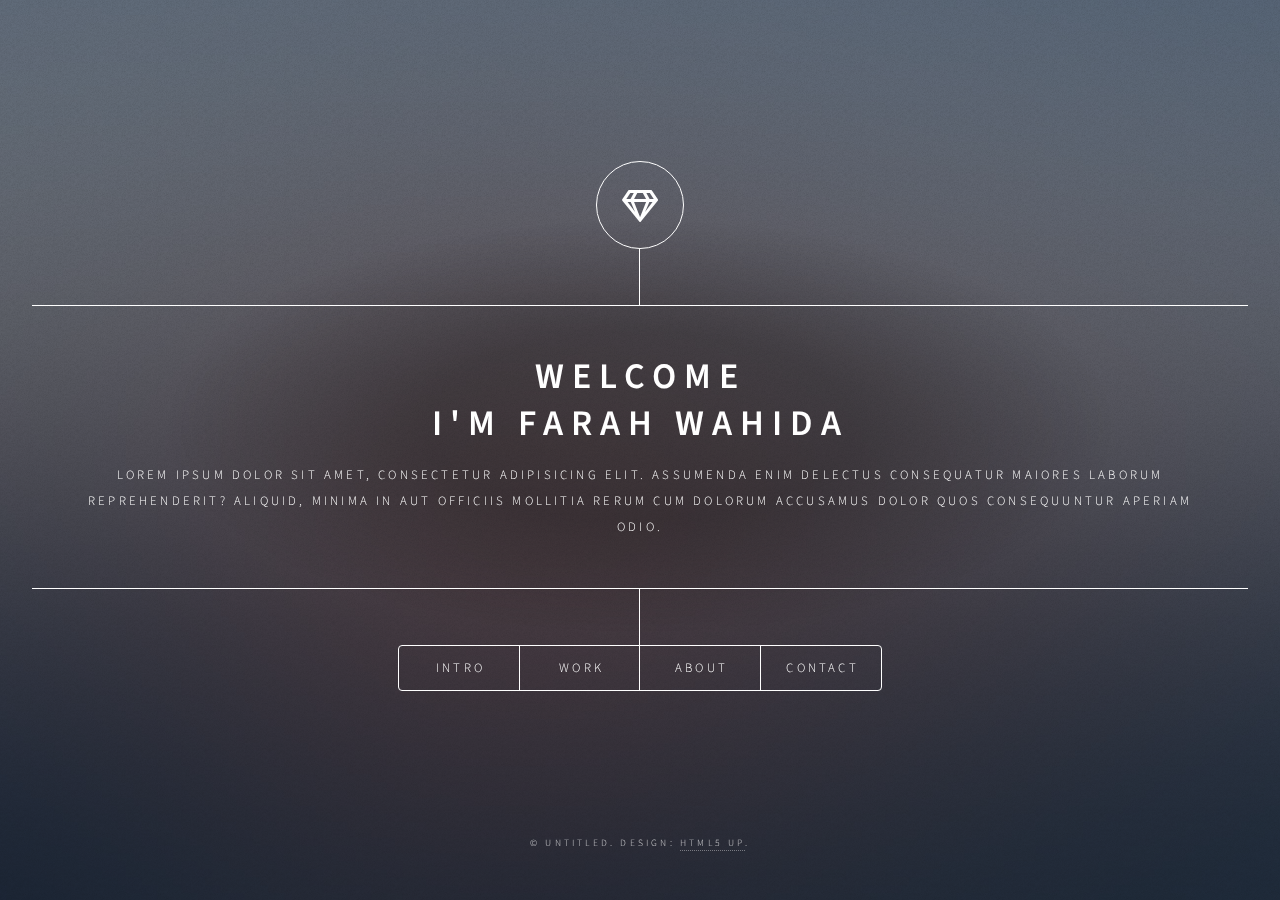
==== html5up-dimension/index.html @ 4b46de32 "update" ====
<!DOCTYPE HTML>
<!--
	Dimension by HTML5 UP
	html5up.net | @ajlkn
	Free for personal and commercial use under the CCA 3.0 license (html5up.net/license)
-->
<html>
	<head>
		<title>Farah Wahida</title>
		<meta charset="utf-8" />
		<meta name="viewport" content="width=device-width, initial-scale=1, user-scalable=no" />
		<link rel="stylesheet" href="https://cdn.jsdelivr.net/npm/bootstrap@5.3.0-alpha1/dist/css/bootstrap.min.css">
		<link rel="stylesheet" href="assets/css/main.css" />
		<noscript><link rel="stylesheet" href="assets/css/noscript.css" /></noscript>
		
	</head>
	<body class="is-preload">

		<!-- Wrapper -->
			<div id="wrapper">

				<!-- Header -->
					<header id="header">
						<div class="logo">
							<span class="icon fa-gem"></span>
						</div>
						<div class="content">
							<div class="inner">
								<h1>Welcome<br> I'm Farah wahida</h1>
								<p>Lorem ipsum dolor sit amet, consectetur adipisicing elit. Assumenda enim delectus consequatur maiores laborum reprehenderit? Aliquid, minima in aut officiis mollitia rerum cum dolorum accusamus dolor quos consequuntur aperiam odio.</p>
							</div>
						</div>
						<nav>
							<ul>
								<li><a href="#intro">Intro</a></li>
								<li><a href="#work">Work</a></li>
								<li><a href="#about">About</a></li>
								<li><a href="#contact">Contact</a></li>
								<!--<li><a href="#elements">Elements</a></li>-->
							</ul>
						</nav>
					</header>

				<!-- Main -->
					<div id="main">

						<!-- Intro -->
							<article id="intro">
								<h2 class="major">Intro</h2>
								<span class="image main">
									<iframe width="560" height="315" src="https://www.youtube.com/embed/4vJNVPG8ZSw" title="YouTube video player" frameborder="0" allow="accelerometer; autoplay; clipboard-write; encrypted-media; gyroscope; picture-in-picture" allowfullscreen></iframe>
								</span>
								<audio controls src=""></audio>
								<ul>
									<li>Full name</li>
									<li>Age</li>
									<li>Home address</li>
									<li>Interest</li>
									<li>Hobby</li>
									<br>
									<p>Lorem ipsum dolor sit amet consectetur adipisicing elit. Mollitia, debitis!</p>
									<hr>
									
								</ul>
							</article>

						<!-- Work -->
							<article id="work">
								<h2 class="major">Section B</h2>
								<span class="image main"><img src="images/pic02.jpg" alt="" /></span>
								<p>Adipiscing magna sed dolor elit. Praesent eleifend dignissim arcu, at eleifend sapien imperdiet ac. Aliquam erat volutpat. Praesent urna nisi, fringila lorem et vehicula lacinia quam. Integer sollicitudin mauris nec lorem luctus ultrices.</p>
								<p>Nullam et orci eu lorem consequat tincidunt vivamus et sagittis libero. Mauris aliquet magna magna sed nunc rhoncus pharetra. Pellentesque condimentum sem. In efficitur ligula tate urna. Maecenas laoreet massa vel lacinia pellentesque lorem ipsum dolor. Nullam et orci eu lorem consequat tincidunt. Vivamus et sagittis libero. Mauris aliquet magna magna sed nunc rhoncus amet feugiat tempus.</p>
							</article>

						<!-- About -->
							<article id="about">
								<table style="color: aliceblue;" class="table">
									<thead>
										<h2 class="mx-5 mb-5">Who handle the project</h2>
									  <tr>
										<th scope="col">#</th>
										<th scope="col">Name</th>
										<th scope="col"></th>
										<th scope="col">Handle</th>
									  </tr>
									</thead>
									<tbody>
									  <tr>
										<th scope="row">1</th>
										<td>Mark</td>
										<td>Otto</td>
										<td>@mdo</td>
									  </tr>
									  <tr>
										<th scope="row">2</th>
										<td>Jacob</td>
										<td>Thornton</td>
										<td>@fat</td>
									  </tr>
									  <tr>
										<th scope="row">3</th>
										<td colspan="2">Larry the Bird</td>
										<td>@twitter</td>
									  </tr>
									  <tr>
										<th scope="row">3</th>
										<td colspan="2">Larry the Bird</td>
										<td>@twitter</td>
									  </tr>
									</tbody>
								  </table>
							</article>

						<!-- Contact -->
							<article id="contact">
								<h2 class="major">Contact</h2>
								<form method="post" action="#">
									<div class="fields">
										<div class="field half">
											<label for="name">Name</label>
											<input type="text" name="name" id="name" />
										</div>
										<div class="field half">
											<label for="email">Email</label>
											<input type="text" name="email" id="email" />
										</div>
										<div class="field">
											<label for="message">Message</label>
											<textarea name="message" id="message" rows="4"></textarea>
										</div>
									</div>
									<ul class="actions">
										<li><input type="submit" value="Send Message" class="primary" /></li>
										<li><input type="reset" value="Reset" /></li>
									</ul>
								</form>
								<ul class="icons">
									<li><a href="#" class="icon brands fa-twitter"><span class="label">Twitter</span></a></li>
									<li><a href="#" class="icon brands fa-facebook-f"><span class="label">Facebook</span></a></li>
									<li><a href="#" class="icon brands fa-instagram"><span class="label">Instagram</span></a></li>
									<li><a href="#" class="icon brands fa-github"><span class="label">GitHub</span></a></li>
								</ul>
							</article>

						<!-- Elements -->
							<article id="elements">
								<h2 class="major">Elements</h2>

								<section>
									<h3 class="major">Text</h3>
									<p>This is <b>bold</b> and this is <strong>strong</strong>. This is <i>italic</i> and this is <em>emphasized</em>.
									This is <sup>superscript</sup> text and this is <sub>subscript</sub> text.
									This is <u>underlined</u> and this is code: <code>for (;;) { ... }</code>. Finally, <a href="#">this is a link</a>.</p>
									<hr />
									<h2>Heading Level 2</h2>
									<h3>Heading Level 3</h3>
									<h4>Heading Level 4</h4>
									<h5>Heading Level 5</h5>
									<h6>Heading Level 6</h6>
									<hr />
									<h4>Blockquote</h4>
									<blockquote>Fringilla nisl. Donec accumsan interdum nisi, quis tincidunt felis sagittis eget tempus euismod. Vestibulum ante ipsum primis in faucibus vestibulum. Blandit adipiscing eu felis iaculis volutpat ac adipiscing accumsan faucibus. Vestibulum ante ipsum primis in faucibus lorem ipsum dolor sit amet nullam adipiscing eu felis.</blockquote>
									<h4>Preformatted</h4>
									<pre><code>i = 0;

while (!deck.isInOrder()) {
    print 'Iteration ' + i;
    deck.shuffle();
    i++;
}

print 'It took ' + i + ' iterations to sort the deck.';</code></pre>
								</section>

								<section>
									<h3 class="major">Lists</h3>

									<h4>Unordered</h4>
									<ul>
										<li>Dolor pulvinar etiam.</li>
										<li>Sagittis adipiscing.</li>
										<li>Felis enim feugiat.</li>
									</ul>

									<h4>Alternate</h4>
									<ul class="alt">
										<li>Dolor pulvinar etiam.</li>
										<li>Sagittis adipiscing.</li>
										<li>Felis enim feugiat.</li>
									</ul>

									<h4>Ordered</h4>
									<ol>
										<li>Dolor pulvinar etiam.</li>
										<li>Etiam vel felis viverra.</li>
										<li>Felis enim feugiat.</li>
										<li>Dolor pulvinar etiam.</li>
										<li>Etiam vel felis lorem.</li>
										<li>Felis enim et feugiat.</li>
									</ol>
									<h4>Icons</h4>
									<ul class="icons">
										<li><a href="#" class="icon brands fa-twitter"><span class="label">Twitter</span></a></li>
										<li><a href="#" class="icon brands fa-facebook-f"><span class="label">Facebook</span></a></li>
										<li><a href="#" class="icon brands fa-instagram"><span class="label">Instagram</span></a></li>
										<li><a href="#" class="icon brands fa-github"><span class="label">Github</span></a></li>
									</ul>

									<h4>Actions</h4>
									<ul class="actions">
										<li><a href="#" class="button primary">Default</a></li>
										<li><a href="#" class="button">Default</a></li>
									</ul>
									<ul class="actions stacked">
										<li><a href="#" class="button primary">Default</a></li>
										<li><a href="#" class="button">Default</a></li>
									</ul>
								</section>

								<section>
									<h3 class="major">Table</h3>
									<h4>Default</h4>
									<div class="table-wrapper">
										<table>
											<thead>
												<tr>
													<th>Name</th>
													<th>Description</th>
													<th>Price</th>
												</tr>
											</thead>
											<tbody>
												<tr>
													<td>Item One</td>
													<td>Ante turpis integer aliquet porttitor.</td>
													<td>29.99</td>
												</tr>
												<tr>
													<td>Item Two</td>
													<td>Vis ac commodo adipiscing arcu aliquet.</td>
													<td>19.99</td>
												</tr>
												<tr>
													<td>Item Three</td>
													<td> Morbi faucibus arcu accumsan lorem.</td>
													<td>29.99</td>
												</tr>
												<tr>
													<td>Item Four</td>
													<td>Vitae integer tempus condimentum.</td>
													<td>19.99</td>
												</tr>
												<tr>
													<td>Item Five</td>
													<td>Ante turpis integer aliquet porttitor.</td>
													<td>29.99</td>
												</tr>
											</tbody>
											<tfoot>
												<tr>
													<td colspan="2"></td>
													<td>100.00</td>
												</tr>
											</tfoot>
										</table>
									</div>

									<h4>Alternate</h4>
									<div class="table-wrapper">
										<table class="alt">
											<thead>
												<tr>
													<th>Name</th>
													<th>Description</th>
													<th>Price</th>
												</tr>
											</thead>
											<tbody>
												<tr>
													<td>Item One</td>
													<td>Ante turpis integer aliquet porttitor.</td>
													<td>29.99</td>
												</tr>
												<tr>
													<td>Item Two</td>
													<td>Vis ac commodo adipiscing arcu aliquet.</td>
													<td>19.99</td>
												</tr>
												<tr>
													<td>Item Three</td>
													<td> Morbi faucibus arcu accumsan lorem.</td>
													<td>29.99</td>
												</tr>
												<tr>
													<td>Item Four</td>
													<td>Vitae integer tempus condimentum.</td>
													<td>19.99</td>
												</tr>
												<tr>
													<td>Item Five</td>
													<td>Ante turpis integer aliquet porttitor.</td>
													<td>29.99</td>
												</tr>
											</tbody>
											<tfoot>
												<tr>
													<td colspan="2"></td>
													<td>100.00</td>
												</tr>
											</tfoot>
										</table>
									</div>
								</section>

								<section>
									<h3 class="major">Buttons</h3>
									<ul class="actions">
										<li><a href="#" class="button primary">Primary</a></li>
										<li><a href="#" class="button">Default</a></li>
									</ul>
									<ul class="actions">
										<li><a href="#" class="button">Default</a></li>
										<li><a href="#" class="button small">Small</a></li>
									</ul>
									<ul class="actions">
										<li><a href="#" class="button primary icon solid fa-download">Icon</a></li>
										<li><a href="#" class="button icon solid fa-download">Icon</a></li>
									</ul>
									<ul class="actions">
										<li><span class="button primary disabled">Disabled</span></li>
										<li><span class="button disabled">Disabled</span></li>
									</ul>
								</section>

								<section>
									<h3 class="major">Form</h3>
									<form method="post" action="#">
										<div class="fields">
											<div class="field half">
												<label for="demo-name">Name</label>
												<input type="text" name="demo-name" id="demo-name" value="" placeholder="Jane Doe" />
											</div>
											<div class="field half">
												<label for="demo-email">Email</label>
												<input type="email" name="demo-email" id="demo-email" value="" placeholder="jane@untitled.tld" />
											</div>
											<div class="field">
												<label for="demo-category">Category</label>
												<select name="demo-category" id="demo-category">
													<option value="">-</option>
													<option value="1">Manufacturing</option>
													<option value="1">Shipping</option>
													<option value="1">Administration</option>
													<option value="1">Human Resources</option>
												</select>
											</div>
											<div class="field half">
												<input type="radio" id="demo-priority-low" name="demo-priority" checked>
												<label for="demo-priority-low">Low</label>
											</div>
											<div class="field half">
												<input type="radio" id="demo-priority-high" name="demo-priority">
												<label for="demo-priority-high">High</label>
											</div>
											<div class="field half">
												<input type="checkbox" id="demo-copy" name="demo-copy">
												<label for="demo-copy">Email me a copy</label>
											</div>
											<div class="field half">
												<input type="checkbox" id="demo-human" name="demo-human" checked>
												<label for="demo-human">Not a robot</label>
											</div>
											<div class="field">
												<label for="demo-message">Message</label>
												<textarea name="demo-message" id="demo-message" placeholder="Enter your message" rows="6"></textarea>
											</div>
										</div>
										<ul class="actions">
											<li><input type="submit" value="Send Message" class="primary" /></li>
											<li><input type="reset" value="Reset" /></li>
										</ul>
									</form>
								</section>

							</article>

					</div>

				<!-- Footer -->
					<footer id="footer">
						<p class="copyright">&copy; Untitled. Design: <a href="https://html5up.net">HTML5 UP</a>.</p>
					</footer>

			</div>

		<!-- BG -->
			<div id="bg"></div>

		<!-- Scripts -->
		<script src=" 	https://cdn.jsdelivr.net/npm/bootstrap@5.3.0-alpha1/dist/js/bootstrap.bundle.min.js"></script>
			<script src="assets/js/jquery.min.js"></script>
			<script src="assets/js/browser.min.js"></script>
			<script src="assets/js/breakpoints.min.js"></script>
			<script src="assets/js/util.js"></script>
			<script src="assets/js/main.js"></script>

	</body>
</html>
---- html5up-dimension/assets/css/main.css ----
@import url(fontawesome-all.min.css);
@import url("https://fonts.googleapis.com/css?family=Source+Sans+Pro:300italic,600italic,300,600");

/*
	Dimension by HTML5 UP
	html5up.net | @ajlkn
	Free for personal and commercial use under the CCA 3.0 license (html5up.net/license)
*/

html, body, div, span, applet, object,
iframe, h1, h2, h3, h4, h5, h6, p, blockquote,
pre, a, abbr, acronym, address, big, cite,
code, del, dfn, em, img, ins, kbd, q, s, samp,
small, strike, strong, sub, sup, tt, var, b,
u, i, center, dl, dt, dd, ol, ul, li, fieldset,
form, label, legend, table, caption, tbody,
tfoot, thead, tr, th, td, article, aside,
canvas, details, embed, figure, figcaption,
footer, header, hgroup, menu, nav, output, ruby,
section, summary, time, mark, audio, video {
	margin: 0;
	padding: 0;
	border: 0;
	font-size: 100%;
	font: inherit;
	vertical-align: baseline;}

article, aside, details, figcaption, figure,
footer, header, hgroup, menu, nav, section {
	display: block;}

body {
	line-height: 1;
}

ol, ul {
	list-style: none;
}

blockquote, q {
	quotes: none;
}

	blockquote:before, blockquote:after, q:before, q:after {
		content: '';
		content: none;
	}

table {
	border-collapse: collapse;
	border-spacing: 0;
}

body {
	-webkit-text-size-adjust: none;
}

mark {
	background-color: transparent;
	color: inherit;
}

input::-moz-focus-inner {
	border: 0;
	padding: 0;
}

input, select, textarea {
	-moz-appearance: none;
	-webkit-appearance: none;
	-ms-appearance: none;
	appearance: none;
}

/* Basic */

	@-ms-viewport {
		width: device-width;
	}

	@media screen and (max-width: 480px) {

		html, body {
			min-width: 320px;
		}

	}

	html {
		box-sizing: border-box;
	}

	*, *:before, *:after {
		box-sizing: inherit;
	}

	body {
		background: #1b1f22;
	}

		body.is-preload *, body.is-preload *:before, body.is-preload *:after {
			-moz-animation: none !important;
			-webkit-animation: none !important;
			-ms-animation: none !important;
			animation: none !important;
			-moz-transition: none !important;
			-webkit-transition: none !important;
			-ms-transition: none !important;
			transition: none !important;
		}

/* Type */

	html {
		font-size: 16pt;
	}

		@media screen and (max-width: 1680px) {

			html {
				font-size: 12pt;
			}

		}

		@media screen and (max-width: 736px) {

			html {
				font-size: 11pt;
			}

		}

		@media screen and (max-width: 360px) {

			html {
				font-size: 10pt;
			}

		}

	body, input, select, textarea {
		color: #ffffff;
		font-family: "Source Sans Pro", sans-serif;
		font-weight: 300;
		font-size: 1rem;
		line-height: 1.65;
	}

	a {
		-moz-transition: color 0.2s ease-in-out, background-color 0.2s ease-in-out, border-bottom-color 0.2s ease-in-out;
		-webkit-transition: color 0.2s ease-in-out, background-color 0.2s ease-in-out, border-bottom-color 0.2s ease-in-out;
		-ms-transition: color 0.2s ease-in-out, background-color 0.2s ease-in-out, border-bottom-color 0.2s ease-in-out;
		transition: color 0.2s ease-in-out, background-color 0.2s ease-in-out, border-bottom-color 0.2s ease-in-out;
		border-bottom: dotted 1px rgba(255, 255, 255, 0.5);
		text-decoration: none;
		color: inherit;
	}

		a:hover {
			border-bottom-color: transparent;
		}

	strong, b {
		color: #ffffff;
		font-weight: 600;
	}

	em, i {
		font-style: italic;
	}

	p {
		margin: 0 0 2rem 0;
	}

	h1, h2, h3, h4, h5, h6 {
		color: #ffffff;
		font-weight: 600;
		line-height: 1.5;
		margin: 0 0 1rem 0;
		text-transform: uppercase;
		letter-spacing: 0.2rem;
	}

		h1 a, h2 a, h3 a, h4 a, h5 a, h6 a {
			color: inherit;
			text-decoration: none;
		}

		h1.major, h2.major, h3.major, h4.major, h5.major, h6.major {
			border-bottom: solid 1px #ffffff;
			width: -moz-max-content;
			width: -webkit-max-content;
			width: -ms-max-content;
			width: max-content;
			padding-bottom: 0.5rem;
			margin: 0 0 2rem 0;
		}

	h1 {
		font-size: 2.25rem;
		line-height: 1.3;
		letter-spacing: 0.5rem;
	}

	h2 {
		font-size: 1.5rem;
		line-height: 1.4;
		letter-spacing: 0.5rem;
	}

	h3 {
		font-size: 1rem;
	}

	h4 {
		font-size: 0.8rem;
	}

	h5 {
		font-size: 0.7rem;
	}

	h6 {
		font-size: 0.6rem;
	}

	@media screen and (max-width: 736px) {

		h1 {
			font-size: 1.75rem;
			line-height: 1.4;
		}

		h2 {
			font-size: 1.25em;
			line-height: 1.5;
		}

	}

	sub {
		font-size: 0.8rem;
		position: relative;
		top: 0.5rem;
	}

	sup {
		font-size: 0.8rem;
		position: relative;
		top: -0.5rem;
	}

	blockquote {
		border-left: solid 4px #ffffff;
		font-style: italic;
		margin: 0 0 2rem 0;
		padding: 0.5rem 0 0.5rem 2rem;
	}

	code {
		background: rgba(255, 255, 255, 0.075);
		border-radius: 4px;
		font-family: "Courier New", monospace;
		font-size: 0.9rem;
		margin: 0 0.25rem;
		padding: 0.25rem 0.65rem;
	}

	pre {
		-webkit-overflow-scrolling: touch;
		font-family: "Courier New", monospace;
		font-size: 0.9rem;
		margin: 0 0 2rem 0;
	}

		pre code {
			display: block;
			line-height: 1.75;
			padding: 1rem 1.5rem;
			overflow-x: auto;
		}

	hr {
		border: 0;
		border-bottom: solid 1px #ffffff;
		margin: 2.75rem 0;
	}

	.align-left {
		text-align: left;
	}

	.align-center {
		text-align: center;
	}

	.align-right {
		text-align: right;
	}

/* Form */

	form {
		margin: 0 0 2rem 0;
	}

		form > :last-child {
			margin-bottom: 0;
		}

		form > .fields {
			display: -moz-flex;
			display: -webkit-flex;
			display: -ms-flex;
			display: flex;
			-moz-flex-wrap: wrap;
			-webkit-flex-wrap: wrap;
			-ms-flex-wrap: wrap;
			flex-wrap: wrap;
			width: calc(100% + 3rem);
			margin: -1.5rem 0 2rem -1.5rem;
		}

			form > .fields > .field {
				-moz-flex-grow: 0;
				-webkit-flex-grow: 0;
				-ms-flex-grow: 0;
				flex-grow: 0;
				-moz-flex-shrink: 0;
				-webkit-flex-shrink: 0;
				-ms-flex-shrink: 0;
				flex-shrink: 0;
				padding: 1.5rem 0 0 1.5rem;
				width: calc(100% - 1.5rem);
			}

				form > .fields > .field.half {
					width: calc(50% - 0.75rem);
				}

				form > .fields > .field.third {
					width: calc(100%/3 - 0.5rem);
				}

				form > .fields > .field.quarter {
					width: calc(25% - 0.375rem);
				}

		@media screen and (max-width: 480px) {

			form > .fields {
				width: calc(100% + 3rem);
				margin: -1.5rem 0 2rem -1.5rem;
			}

				form > .fields > .field {
					padding: 1.5rem 0 0 1.5rem;
					width: calc(100% - 1.5rem);
				}

					form > .fields > .field.half {
						width: calc(100% - 1.5rem);
					}

					form > .fields > .field.third {
						width: calc(100% - 1.5rem);
					}

					form > .fields > .field.quarter {
						width: calc(100% - 1.5rem);
					}

		}

	label {
		color: #ffffff;
		display: block;
		font-size: 0.8rem;
		font-weight: 300;
		letter-spacing: 0.2rem;
		line-height: 1.5;
		margin: 0 0 1rem 0;
		text-transform: uppercase;
	}

	input[type="text"],
	input[type="password"],
	input[type="email"],
	input[type="tel"],
	select,
	textarea {
		-moz-appearance: none;
		-webkit-appearance: none;
		-ms-appearance: none;
		appearance: none;
		-moz-transition: border-color 0.2s ease-in-out, box-shadow 0.2s ease-in-out, background-color 0.2s ease-in-out;
		-webkit-transition: border-color 0.2s ease-in-out, box-shadow 0.2s ease-in-out, background-color 0.2s ease-in-out;
		-ms-transition: border-color 0.2s ease-in-out, box-shadow 0.2s ease-in-out, background-color 0.2s ease-in-out;
		transition: border-color 0.2s ease-in-out, box-shadow 0.2s ease-in-out, background-color 0.2s ease-in-out;
		background-color: transparent;
		border-radius: 4px;
		border: solid 1px #ffffff;
		color: inherit;
		display: block;
		outline: 0;
		padding: 0 1rem;
		text-decoration: none;
		width: 100%;
	}

		input[type="text"]:invalid,
		input[type="password"]:invalid,
		input[type="email"]:invalid,
		input[type="tel"]:invalid,
		select:invalid,
		textarea:invalid {
			box-shadow: none;
		}

		input[type="text"]:focus,
		input[type="password"]:focus,
		input[type="email"]:focus,
		input[type="tel"]:focus,
		select:focus,
		textarea:focus {
			background: rgba(255, 255, 255, 0.075);
			border-color: #ffffff;
			box-shadow: 0 0 0 1px #ffffff;
		}

	select {
		background-image: url("data:image/svg+xml;charset=utf8,%3Csvg xmlns='http://www.w3.org/2000/svg' width='40' height='40' preserveAspectRatio='none' viewBox='0 0 40 40'%3E%3Cpath d='M9.4,12.3l10.4,10.4l10.4-10.4c0.2-0.2,0.5-0.4,0.9-0.4c0.3,0,0.6,0.1,0.9,0.4l3.3,3.3c0.2,0.2,0.4,0.5,0.4,0.9 c0,0.4-0.1,0.6-0.4,0.9L20.7,31.9c-0.2,0.2-0.5,0.4-0.9,0.4c-0.3,0-0.6-0.1-0.9-0.4L4.3,17.3c-0.2-0.2-0.4-0.5-0.4-0.9 c0-0.4,0.1-0.6,0.4-0.9l3.3-3.3c0.2-0.2,0.5-0.4,0.9-0.4S9.1,12.1,9.4,12.3z' fill='%23ffffff' /%3E%3C/svg%3E");
		background-size: 1.25rem;
		background-repeat: no-repeat;
		background-position: calc(100% - 1rem) center;
		height: 2.75rem;
		padding-right: 2.75rem;
		text-overflow: ellipsis;
	}

		select option {
			color: #ffffff;
			background: #1b1f22;
		}

		select:focus::-ms-value {
			background-color: transparent;
		}

		select::-ms-expand {
			display: none;
		}

	input[type="text"],
	input[type="password"],
	input[type="email"],
	select {
		height: 2.75rem;
	}

	textarea {
		padding: 0.75rem 1rem;
	}

	input[type="checkbox"],
	input[type="radio"] {
		-moz-appearance: none;
		-webkit-appearance: none;
		-ms-appearance: none;
		appearance: none;
		display: block;
		float: left;
		margin-right: -2rem;
		opacity: 0;
		width: 1rem;
		z-index: -1;
	}

		input[type="checkbox"] + label,
		input[type="radio"] + label {
			text-decoration: none;
			-moz-user-select: none;
			-webkit-user-select: none;
			-ms-user-select: none;
			user-select: none;
			color: #ffffff;
			cursor: pointer;
			display: inline-block;
			font-size: 0.8rem;
			font-weight: 300;
			margin: 0 0 0.5rem 0;
			padding-left: 2.65rem;
			padding-right: 0.75rem;
			position: relative;
		}

			input[type="checkbox"] + label:before,
			input[type="radio"] + label:before {
				-moz-osx-font-smoothing: grayscale;
				-webkit-font-smoothing: antialiased;
				display: inline-block;
				font-style: normal;
				font-variant: normal;
				text-rendering: auto;
				line-height: 1;
				text-transform: none !important;
				font-family: 'Font Awesome 5 Free';
				font-weight: 900;
			}

			input[type="checkbox"] + label:before,
			input[type="radio"] + label:before {
				-moz-transition: border-color 0.2s ease-in-out, box-shadow 0.2s ease-in-out, background-color 0.2s ease-in-out;
				-webkit-transition: border-color 0.2s ease-in-out, box-shadow 0.2s ease-in-out, background-color 0.2s ease-in-out;
				-ms-transition: border-color 0.2s ease-in-out, box-shadow 0.2s ease-in-out, background-color 0.2s ease-in-out;
				transition: border-color 0.2s ease-in-out, box-shadow 0.2s ease-in-out, background-color 0.2s ease-in-out;
				border-radius: 4px;
				border: solid 1px #ffffff;
				content: '';
				display: inline-block;
				height: 1.65rem;
				left: 0;
				line-height: 1.65rem;
				position: absolute;
				text-align: center;
				top: -0.15rem;
				width: 1.65rem;
			}

		input[type="checkbox"]:checked + label:before,
		input[type="radio"]:checked + label:before {
			background: #ffffff !important;
			border-color: #ffffff !important;
			color: #1b1f22;
			content: '\f00c';
		}

		input[type="checkbox"]:focus + label:before,
		input[type="radio"]:focus + label:before {
			background: rgba(255, 255, 255, 0.075);
			border-color: #ffffff;
			box-shadow: 0 0 0 1px #ffffff;
		}

	input[type="checkbox"] + label:before {
		border-radius: 4px;
	}

	input[type="radio"] + label:before {
		border-radius: 100%;
	}

	::-webkit-input-placeholder {
		color: rgba(255, 255, 255, 0.5) !important;
		opacity: 1.0;
	}

	:-moz-placeholder {
		color: rgba(255, 255, 255, 0.5) !important;
		opacity: 1.0;
	}

	::-moz-placeholder {
		color: rgba(255, 255, 255, 0.5) !important;
		opacity: 1.0;
	}

	:-ms-input-placeholder {
		color: rgba(255, 255, 255, 0.5) !important;
		opacity: 1.0;
	}

	.formerize-placeholder {
		color: rgba(255, 255, 255, 0.5) !important;
		opacity: 1.0;
	}

/* Box */

	.box {
		border-radius: 4px;
		border: solid 1px #ffffff;
		margin-bottom: 2rem;
		padding: 1.5em;
	}

		.box > :last-child,
		.box > :last-child > :last-child,
		.box > :last-child > :last-child > :last-child {
			margin-bottom: 0;
		}

		.box.alt {
			border: 0;
			border-radius: 0;
			padding: 0;
		}

/* Icon */

	.icon {
		text-decoration: none;
		border-bottom: none;
		position: relative;
	}

		.icon:before {
			-moz-osx-font-smoothing: grayscale;
			-webkit-font-smoothing: antialiased;
			display: inline-block;
			font-style: normal;
			font-variant: normal;
			text-rendering: auto;
			line-height: 1;
			text-transform: none !important;
			font-family: 'Font Awesome 5 Free';
			font-weight: 400;
		}

		.icon > .label {
			display: none;
		}

		.icon:before {
			line-height: inherit;
		}

		.icon.solid:before {
			font-weight: 900;
		}

		.icon.brands:before {
			font-family: 'Font Awesome 5 Brands';
		}

/* Image */

	.image {
		border-radius: 4px;
		border: 0;
		display: inline-block;
		position: relative;
	}

		.image:before {
			pointer-events: none;
			background-image: url("../../images/overlay.png");
			background-color: rgba(19, 21, 25, 0.5);
			border-radius: 4px;
			content: '';
			display: block;
			height: 100%;
			left: 0;
			opacity: 0.5;
			position: absolute;
			top: 0;
			width: 100%;
		}

		.image img {
			border-radius: 4px;
			display: block;
		}

		.image.left, .image.right {
			max-width: 40%;
		}

			.image.left img, .image.right img {
				width: 100%;
			}

		.image.left {
			float: left;
			padding: 0 1.5em 1em 0;
			top: 0.25em;
		}

		.image.right {
			float: right;
			padding: 0 0 1em 1.5em;
			top: 0.25em;
		}

		.image.fit {
			display: block;
			margin: 0 0 2rem 0;
			width: 100%;
		}

			.image.fit img {
				width: 100%;
			}

		.image.main {
			display: block;
			margin: 2.5rem 0;
			width: 100%;
		}

			.image.main img {
				width: 100%;
			}

		@media screen and (max-width: 736px) {

			.image.main {
				margin: 2rem 0;
			}

		}

		@media screen and (max-width: 480px) {

			.image.main {
				margin: 1.5rem 0;
			}

		}

/* List */

	ol {
		list-style: decimal;
		margin: 0 0 2rem 0;
		padding-left: 1.25em;
	}

		ol li {
			padding-left: 0.25em;
		}

	ul {
		list-style: disc;
		margin: 0 0 2rem 0;
		padding-left: 1em;
	}

		ul li {
			padding-left: 0.5em;
		}

		ul.alt {
			list-style: none;
			padding-left: 0;
		}

			ul.alt li {
				border-top: solid 1px #ffffff;
				padding: 0.5em 0;
			}

				ul.alt li:first-child {
					border-top: 0;
					padding-top: 0;
				}

	dl {
		margin: 0 0 2rem 0;
	}

		dl dt {
			display: block;
			font-weight: 600;
			margin: 0 0 1rem 0;
		}

		dl dd {
			margin-left: 2rem;
		}

/* Actions */

	ul.actions {
		display: -moz-flex;
		display: -webkit-flex;
		display: -ms-flex;
		display: flex;
		cursor: default;
		list-style: none;
		margin-left: -1rem;
		padding-left: 0;
	}

		ul.actions li {
			padding: 0 0 0 1rem;
			vertical-align: middle;
		}

		ul.actions.special {
			-moz-justify-content: center;
			-webkit-justify-content: center;
			-ms-justify-content: center;
			justify-content: center;
			width: 100%;
			margin-left: 0;
		}

			ul.actions.special li:first-child {
				padding-left: 0;
			}

		ul.actions.stacked {
			-moz-flex-direction: column;
			-webkit-flex-direction: column;
			-ms-flex-direction: column;
			flex-direction: column;
			margin-left: 0;
		}

			ul.actions.stacked li {
				padding: 1.3rem 0 0 0;
			}

				ul.actions.stacked li:first-child {
					padding-top: 0;
				}

		ul.actions.fit {
			width: calc(100% + 1rem);
		}

			ul.actions.fit li {
				-moz-flex-grow: 1;
				-webkit-flex-grow: 1;
				-ms-flex-grow: 1;
				flex-grow: 1;
				-moz-flex-shrink: 1;
				-webkit-flex-shrink: 1;
				-ms-flex-shrink: 1;
				flex-shrink: 1;
				width: 100%;
			}

				ul.actions.fit li > * {
					width: 100%;
				}

			ul.actions.fit.stacked {
				width: 100%;
			}

		@media screen and (max-width: 480px) {

			ul.actions:not(.fixed) {
				-moz-flex-direction: column;
				-webkit-flex-direction: column;
				-ms-flex-direction: column;
				flex-direction: column;
				margin-left: 0;
				width: 100% !important;
			}

				ul.actions:not(.fixed) li {
					-moz-flex-grow: 1;
					-webkit-flex-grow: 1;
					-ms-flex-grow: 1;
					flex-grow: 1;
					-moz-flex-shrink: 1;
					-webkit-flex-shrink: 1;
					-ms-flex-shrink: 1;
					flex-shrink: 1;
					padding: 1rem 0 0 0;
					text-align: center;
					width: 100%;
				}

					ul.actions:not(.fixed) li > * {
						width: 100%;
					}

					ul.actions:not(.fixed) li:first-child {
						padding-top: 0;
					}

					ul.actions:not(.fixed) li input[type="submit"],
					ul.actions:not(.fixed) li input[type="reset"],
					ul.actions:not(.fixed) li input[type="button"],
					ul.actions:not(.fixed) li button,
					ul.actions:not(.fixed) li .button {
						width: 100%;
					}

						ul.actions:not(.fixed) li input[type="submit"].icon:before,
						ul.actions:not(.fixed) li input[type="reset"].icon:before,
						ul.actions:not(.fixed) li input[type="button"].icon:before,
						ul.actions:not(.fixed) li button.icon:before,
						ul.actions:not(.fixed) li .button.icon:before {
							margin-left: -0.5em;
						}

		}

/* Icons */

	ul.icons {
		cursor: default;
		list-style: none;
		padding-left: 0;
	}

		ul.icons li {
			display: inline-block;
			padding: 0 0.75em 0 0;
		}

			ul.icons li:last-child {
				padding-right: 0;
			}

			ul.icons li a {
				border-radius: 100%;
				box-shadow: inset 0 0 0 1px #ffffff;
				display: inline-block;
				height: 2.25rem;
				line-height: 2.25rem;
				text-align: center;
				width: 2.25rem;
			}

				ul.icons li a:hover {
					background-color: rgba(255, 255, 255, 0.075);
				}

				ul.icons li a:active {
					background-color: rgba(255, 255, 255, 0.175);
				}

/* Table */

	.table-wrapper {
		-webkit-overflow-scrolling: touch;
		overflow-x: auto;
	}

	table {
		margin: 0 0 2rem 0;
		width: 100%;
	}

		table tbody tr {
			border: solid 1px #ffffff;
			border-left: 0;
			border-right: 0;
		}

			table tbody tr:nth-child(2n + 1) {
				background-color: rgba(255, 255, 255, 0.075);
			}

		table td {
			padding: 0.75em 0.75em;
		}

		table th {
			color: #ffffff;
			font-size: 0.9em;
			font-weight: 600;
			padding: 0 0.75em 0.75em 0.75em;
			text-align: left;
		}

		table thead {
			border-bottom: solid 2px #ffffff;
		}

		table tfoot {
			border-top: solid 2px #ffffff;
		}

		table.alt {
			border-collapse: separate;
		}

			table.alt tbody tr td {
				border: solid 1px #ffffff;
				border-left-width: 0;
				border-top-width: 0;
			}

				table.alt tbody tr td:first-child {
					border-left-width: 1px;
				}

			table.alt tbody tr:first-child td {
				border-top-width: 1px;
			}

			table.alt thead {
				border-bottom: 0;
			}

			table.alt tfoot {
				border-top: 0;
			}

/* Button */

	input[type="submit"],
	input[type="reset"],
	input[type="button"],
	button,
	.button {
		-moz-appearance: none;
		-webkit-appearance: none;
		-ms-appearance: none;
		appearance: none;
		-moz-transition: background-color 0.2s ease-in-out, color 0.2s ease-in-out;
		-webkit-transition: background-color 0.2s ease-in-out, color 0.2s ease-in-out;
		-ms-transition: background-color 0.2s ease-in-out, color 0.2s ease-in-out;
		transition: background-color 0.2s ease-in-out, color 0.2s ease-in-out;
		background-color: transparent;
		border-radius: 4px;
		border: 0;
		box-shadow: inset 0 0 0 1px #ffffff;
		color: #ffffff !important;
		cursor: pointer;
		display: inline-block;
		font-size: 0.8rem;
		font-weight: 300;
		height: 2.75rem;
		letter-spacing: 0.2rem;
		line-height: 2.75rem;
		outline: 0;
		padding: 0 1.25rem 0 1.35rem;
		text-align: center;
		text-decoration: none;
		text-transform: uppercase;
		white-space: nowrap;
	}

		input[type="submit"]:hover,
		input[type="reset"]:hover,
		input[type="button"]:hover,
		button:hover,
		.button:hover {
			background-color: rgba(255, 255, 255, 0.075);
		}

		input[type="submit"]:active,
		input[type="reset"]:active,
		input[type="button"]:active,
		button:active,
		.button:active {
			background-color: rgba(255, 255, 255, 0.175);
		}

		input[type="submit"].icon:before,
		input[type="reset"].icon:before,
		input[type="button"].icon:before,
		button.icon:before,
		.button.icon:before {
			margin-right: 0.5em;
		}

		input[type="submit"].fit,
		input[type="reset"].fit,
		input[type="button"].fit,
		button.fit,
		.button.fit {
			width: 100%;
		}

		input[type="submit"].small,
		input[type="reset"].small,
		input[type="button"].small,
		button.small,
		.button.small {
			font-size: 0.6rem;
			height: 2.0625rem;
			line-height: 2.0625rem;
		}

		input[type="submit"].primary,
		input[type="reset"].primary,
		input[type="button"].primary,
		button.primary,
		.button.primary {
			background-color: #ffffff;
			color: #1b1f22 !important;
			font-weight: 600;
		}

		input[type="submit"].disabled, input[type="submit"]:disabled,
		input[type="reset"].disabled,
		input[type="reset"]:disabled,
		input[type="button"].disabled,
		input[type="button"]:disabled,
		button.disabled,
		button:disabled,
		.button.disabled,
		.button:disabled {
			pointer-events: none;
			cursor: default;
			opacity: 0.25;
		}

	input[type="submit"],
	input[type="reset"],
	input[type="button"],
	button {
		line-height: calc(2.75rem - 2px);
	}

/* BG */

	#bg {
		-moz-transform: scale(1.0);
		-webkit-transform: scale(1.0);
		-ms-transform: scale(1.0);
		transform: scale(1.0);
		-webkit-backface-visibility: hidden;
		position: fixed;
		top: 0;
		left: 0;
		width: 100%;
		height: 100vh;
		z-index: 1;
	}

		#bg:before, #bg:after {
			content: '';
			display: block;
			position: absolute;
			top: 0;
			left: 0;
			width: 100%;
			height: 100%;
		}

		#bg:before {
			-moz-transition: background-color 2.5s ease-in-out;
			-webkit-transition: background-color 2.5s ease-in-out;
			-ms-transition: background-color 2.5s ease-in-out;
			transition: background-color 2.5s ease-in-out;
			-moz-transition-delay: 0.75s;
			-webkit-transition-delay: 0.75s;
			-ms-transition-delay: 0.75s;
			transition-delay: 0.75s;
			background-image: linear-gradient(to top, rgba(19, 21, 25, 0.5), rgba(19, 21, 25, 0.5)), url("../../images/overlay.png");
			background-size: auto,
 256px 256px;
			background-position: center,
 center;
			background-repeat: no-repeat,
 repeat;
			z-index: 2;
		}

		#bg:after {
			-moz-transform: scale(1.125);
			-webkit-transform: scale(1.125);
			-ms-transform: scale(1.125);
			transform: scale(1.125);
			-moz-transition: -moz-transform 0.325s ease-in-out, -moz-filter 0.325s ease-in-out;
			-webkit-transition: -webkit-transform 0.325s ease-in-out, -webkit-filter 0.325s ease-in-out;
			-ms-transition: -ms-transform 0.325s ease-in-out, -ms-filter 0.325s ease-in-out;
			transition: transform 0.325s ease-in-out, filter 0.325s ease-in-out;
			background-image: url("../../images/bg.jpg");
			background-position: center;
			background-size: cover;
			background-repeat: no-repeat;
			z-index: 1;
		}

		body.is-article-visible #bg:after {
			-moz-transform: scale(1.0825);
			-webkit-transform: scale(1.0825);
			-ms-transform: scale(1.0825);
			transform: scale(1.0825);
			-moz-filter: blur(0.2rem);
			-webkit-filter: blur(0.2rem);
			-ms-filter: blur(0.2rem);
			filter: blur(0.2rem);
		}

		body.is-preload #bg:before {
			background-color: #000000;
		}

/* Wrapper */

	#wrapper {
		display: -moz-flex;
		display: -webkit-flex;
		display: -ms-flex;
		display: flex;
		-moz-flex-direction: column;
		-webkit-flex-direction: column;
		-ms-flex-direction: column;
		flex-direction: column;
		-moz-align-items: center;
		-webkit-align-items: center;
		-ms-align-items: center;
		align-items: center;
		-moz-justify-content: space-between;
		-webkit-justify-content: space-between;
		-ms-justify-content: space-between;
		justify-content: space-between;
		position: relative;
		min-height: 100vh;
		width: 100%;
		padding: 4rem 2rem;
		z-index: 3;
	}

		#wrapper:before {
			content: '';
			display: block;
		}

		@media screen and (max-width: 1680px) {

			#wrapper {
				padding: 3rem 2rem;
			}

		}

		@media screen and (max-width: 736px) {

			#wrapper {
				padding: 2rem 1rem;
			}

		}

		@media screen and (max-width: 480px) {

			#wrapper {
				padding: 1rem;
			}

		}

/* Header */

	#header {
		display: -moz-flex;
		display: -webkit-flex;
		display: -ms-flex;
		display: flex;
		-moz-flex-direction: column;
		-webkit-flex-direction: column;
		-ms-flex-direction: column;
		flex-direction: column;
		-moz-align-items: center;
		-webkit-align-items: center;
		-ms-align-items: center;
		align-items: center;
		-moz-transition: -moz-transform 0.325s ease-in-out, -moz-filter 0.325s ease-in-out, opacity 0.325s ease-in-out;
		-webkit-transition: -webkit-transform 0.325s ease-in-out, -webkit-filter 0.325s ease-in-out, opacity 0.325s ease-in-out;
		-ms-transition: -ms-transform 0.325s ease-in-out, -ms-filter 0.325s ease-in-out, opacity 0.325s ease-in-out;
		transition: transform 0.325s ease-in-out, filter 0.325s ease-in-out, opacity 0.325s ease-in-out;
		background-image: -moz-radial-gradient(rgba(0, 0, 0, 0.25) 25%, rgba(0, 0, 0, 0) 55%);
		background-image: -webkit-radial-gradient(rgba(0, 0, 0, 0.25) 25%, rgba(0, 0, 0, 0) 55%);
		background-image: -ms-radial-gradient(rgba(0, 0, 0, 0.25) 25%, rgba(0, 0, 0, 0) 55%);
		background-image: radial-gradient(rgba(0, 0, 0, 0.25) 25%, rgba(0, 0, 0, 0) 55%);
		max-width: 100%;
		text-align: center;
	}

		#header > * {
			-moz-transition: opacity 0.325s ease-in-out;
			-webkit-transition: opacity 0.325s ease-in-out;
			-ms-transition: opacity 0.325s ease-in-out;
			transition: opacity 0.325s ease-in-out;
			position: relative;
			margin-top: 3.5rem;
		}

			#header > *:before {
				content: '';
				display: block;
				position: absolute;
				top: calc(-3.5rem - 1px);
				left: calc(50% - 1px);
				width: 1px;
				height: calc(3.5rem + 1px);
				background: #ffffff;
			}

		#header > :first-child {
			margin-top: 0;
		}

			#header > :first-child:before {
				display: none;
			}

		#header .logo {
			width: 5.5rem;
			height: 5.5rem;
			line-height: 5.5rem;
			border: solid 1px #ffffff;
			border-radius: 100%;
		}

			#header .logo .icon:before {
				font-size: 2rem;
			}

		#header .content {
			border-style: solid;
			border-color: #ffffff;
			border-top-width: 1px;
			border-bottom-width: 1px;
			max-width: 100%;
		}

			#header .content .inner {
				-moz-transition: max-height 0.75s ease, padding 0.75s ease, opacity 0.325s ease-in-out;
				-webkit-transition: max-height 0.75s ease, padding 0.75s ease, opacity 0.325s ease-in-out;
				-ms-transition: max-height 0.75s ease, padding 0.75s ease, opacity 0.325s ease-in-out;
				transition: max-height 0.75s ease, padding 0.75s ease, opacity 0.325s ease-in-out;
				-moz-transition-delay: 0.25s;
				-webkit-transition-delay: 0.25s;
				-ms-transition-delay: 0.25s;
				transition-delay: 0.25s;
				padding: 3rem 2rem;
				max-height: 40rem;
				overflow: hidden;
			}

				#header .content .inner > :last-child {
					margin-bottom: 0;
				}

			#header .content p {
				text-transform: uppercase;
				letter-spacing: 0.2rem;
				font-size: 0.8rem;
				line-height: 2;
			}

		#header nav ul {
			display: -moz-flex;
			display: -webkit-flex;
			display: -ms-flex;
			display: flex;
			margin-bottom: 0;
			list-style: none;
			padding-left: 0;
			border: solid 1px #ffffff;
			border-radius: 4px;
		}

			#header nav ul li {
				padding-left: 0;
				border-left: solid 1px #ffffff;
			}

				#header nav ul li:first-child {
					border-left: 0;
				}

				#header nav ul li a {
					display: block;
					min-width: 7.5rem;
					height: 2.75rem;
					line-height: 2.75rem;
					padding: 0 1.25rem 0 1.45rem;
					text-transform: uppercase;
					letter-spacing: 0.2rem;
					font-size: 0.8rem;
					border-bottom: 0;
				}

					#header nav ul li a:hover {
						background-color: rgba(255, 255, 255, 0.075);
					}

					#header nav ul li a:active {
						background-color: rgba(255, 255, 255, 0.175);
					}

		#header nav.use-middle:after {
			content: '';
			display: block;
			position: absolute;
			top: 0;
			left: calc(50% - 1px);
			width: 1px;
			height: 100%;
			background: #ffffff;
		}

		#header nav.use-middle ul li.is-middle {
			border-left: 0;
		}

		body.is-article-visible #header {
			-moz-transform: scale(0.95);
			-webkit-transform: scale(0.95);
			-ms-transform: scale(0.95);
			transform: scale(0.95);
			-moz-filter: blur(0.1rem);
			-webkit-filter: blur(0.1rem);
			-ms-filter: blur(0.1rem);
			filter: blur(0.1rem);
			opacity: 0;
		}

		body.is-preload #header {
			-moz-filter: blur(0.125rem);
			-webkit-filter: blur(0.125rem);
			-ms-filter: blur(0.125rem);
			filter: blur(0.125rem);
		}

			body.is-preload #header > * {
				opacity: 0;
			}

			body.is-preload #header .content .inner {
				max-height: 0;
				padding-top: 0;
				padding-bottom: 0;
				opacity: 0;
			}

		@media screen and (max-width: 980px) {

			#header .content p br {
				display: none;
			}

		}

		@media screen and (max-width: 736px) {

			#header > * {
				margin-top: 2rem;
			}

				#header > *:before {
					top: calc(-2rem - 1px);
					height: calc(2rem + 1px);
				}

			#header .logo {
				width: 4.75rem;
				height: 4.75rem;
				line-height: 4.75rem;
			}

				#header .logo .icon:before {
					font-size: 1.75rem;
				}

			#header .content .inner {
				padding: 2.5rem 1rem;
			}

			#header .content p {
				line-height: 1.875;
			}

		}

		@media screen and (max-width: 480px) {

			#header {
				padding: 1.5rem 0;
			}

				#header .content .inner {
					padding: 2.5rem 0;
				}

				#header nav ul {
					-moz-flex-direction: column;
					-webkit-flex-direction: column;
					-ms-flex-direction: column;
					flex-direction: column;
					min-width: 10rem;
					max-width: 100%;
				}

					#header nav ul li {
						border-left: 0;
						border-top: solid 1px #ffffff;
					}

						#header nav ul li:first-child {
							border-top: 0;
						}

						#header nav ul li a {
							height: 3rem;
							line-height: 3rem;
							min-width: 0;
							width: 100%;
						}

				#header nav.use-middle:after {
					display: none;
				}

		}

/* Main */

	#main {
		-moz-flex-grow: 1;
		-webkit-flex-grow: 1;
		-ms-flex-grow: 1;
		flex-grow: 1;
		-moz-flex-shrink: 1;
		-webkit-flex-shrink: 1;
		-ms-flex-shrink: 1;
		flex-shrink: 1;
		display: -moz-flex;
		display: -webkit-flex;
		display: -ms-flex;
		display: flex;
		-moz-align-items: center;
		-webkit-align-items: center;
		-ms-align-items: center;
		align-items: center;
		-moz-justify-content: center;
		-webkit-justify-content: center;
		-ms-justify-content: center;
		justify-content: center;
		-moz-flex-direction: column;
		-webkit-flex-direction: column;
		-ms-flex-direction: column;
		flex-direction: column;
		position: relative;
		max-width: 100%;
		z-index: 3;
	}

		#main article {
			-moz-transform: translateY(0.25rem);
			-webkit-transform: translateY(0.25rem);
			-ms-transform: translateY(0.25rem);
			transform: translateY(0.25rem);
			-moz-transition: opacity 0.325s ease-in-out, -moz-transform 0.325s ease-in-out;
			-webkit-transition: opacity 0.325s ease-in-out, -webkit-transform 0.325s ease-in-out;
			-ms-transition: opacity 0.325s ease-in-out, -ms-transform 0.325s ease-in-out;
			transition: opacity 0.325s ease-in-out, transform 0.325s ease-in-out;
			padding: 4.5rem 2.5rem 1.5rem 2.5rem ;
			position: relative;
			width: 40rem;
			max-width: 100%;
			background-color: rgba(27, 31, 34, 0.85);
			border-radius: 4px;
			opacity: 0;
		}

			#main article.active {
				-moz-transform: translateY(0);
				-webkit-transform: translateY(0);
				-ms-transform: translateY(0);
				transform: translateY(0);
				opacity: 1;
			}

			#main article .close {
				display: block;
				position: absolute;
				top: 0;
				right: 0;
				width: 4rem;
				height: 4rem;
				cursor: pointer;
				text-indent: 4rem;
				overflow: hidden;
				white-space: nowrap;
			}

				#main article .close:before {
					-moz-transition: background-color 0.2s ease-in-out;
					-webkit-transition: background-color 0.2s ease-in-out;
					-ms-transition: background-color 0.2s ease-in-out;
					transition: background-color 0.2s ease-in-out;
					content: '';
					display: block;
					position: absolute;
					top: 0.75rem;
					left: 0.75rem;
					width: 2.5rem;
					height: 2.5rem;
					border-radius: 100%;
					background-position: center;
					background-image: url("data:image/svg+xml;charset=utf8,%3Csvg xmlns='http://www.w3.org/2000/svg' xmlns:xlink='http://www.w3.org/1999/xlink' width='20px' height='20px' viewBox='0 0 20 20' zoomAndPan='disable'%3E%3Cstyle%3Eline %7B stroke: %23ffffff%3B stroke-width: 1%3B %7D%3C/style%3E%3Cline x1='2' y1='2' x2='18' y2='18' /%3E%3Cline x1='18' y1='2' x2='2' y2='18' /%3E%3C/svg%3E");
					background-size: 20px 20px;
					background-repeat: no-repeat;
				}

				#main article .close:hover:before {
					background-color: rgba(255, 255, 255, 0.075);
				}

				#main article .close:active:before {
					background-color: rgba(255, 255, 255, 0.175);
				}

		@media screen and (max-width: 736px) {

			#main article {
				padding: 3.5rem 2rem 0.5rem 2rem ;
			}

				#main article .close:before {
					top: 0.875rem;
					left: 0.875rem;
					width: 2.25rem;
					height: 2.25rem;
					background-size: 14px 14px;
				}

		}

		@media screen and (max-width: 480px) {

			#main article {
				padding: 3rem 1.5rem 0.5rem 1.5rem ;
			}

		}

/* Footer */

	#footer {
		-moz-transition: -moz-transform 0.325s ease-in-out, -moz-filter 0.325s ease-in-out, opacity 0.325s ease-in-out;
		-webkit-transition: -webkit-transform 0.325s ease-in-out, -webkit-filter 0.325s ease-in-out, opacity 0.325s ease-in-out;
		-ms-transition: -ms-transform 0.325s ease-in-out, -ms-filter 0.325s ease-in-out, opacity 0.325s ease-in-out;
		transition: transform 0.325s ease-in-out, filter 0.325s ease-in-out, opacity 0.325s ease-in-out;
		width: 100%;
		max-width: 100%;
		margin-top: 2rem;
		text-align: center;
	}

		#footer .copyright {
			letter-spacing: 0.2rem;
			font-size: 0.6rem;
			opacity: 0.75;
			margin-bottom: 0;
			text-transform: uppercase;
		}

		body.is-article-visible #footer {
			-moz-transform: scale(0.95);
			-webkit-transform: scale(0.95);
			-ms-transform: scale(0.95);
			transform: scale(0.95);
			-moz-filter: blur(0.1rem);
			-webkit-filter: blur(0.1rem);
			-ms-filter: blur(0.1rem);
			filter: blur(0.1rem);
			opacity: 0;
		}

		body.is-preload #footer {
			opacity: 0;
		}
---- html5up-dimension/assets/css/noscript.css ----
/*
	Dimension by HTML5 UP
	html5up.net | @ajlkn
	Free for personal and commercial use under the CCA 3.0 license (html5up.net/license)
*/

/* BG */

	body.is-preload #bg:before {
		background-color: transparent;
	}

/* Header */

	body.is-preload #header {
		-moz-filter: none;
		-webkit-filter: none;
		-ms-filter: none;
		filter: none;
	}

		body.is-preload #header > * {
			opacity: 1;
		}

		body.is-preload #header .content .inner {
			max-height: none;
			padding: 3rem 2rem;
			opacity: 1;
		}

/* Main */

	#main article {
		opacity: 1;
		margin: 4rem 0 0 0;
	}
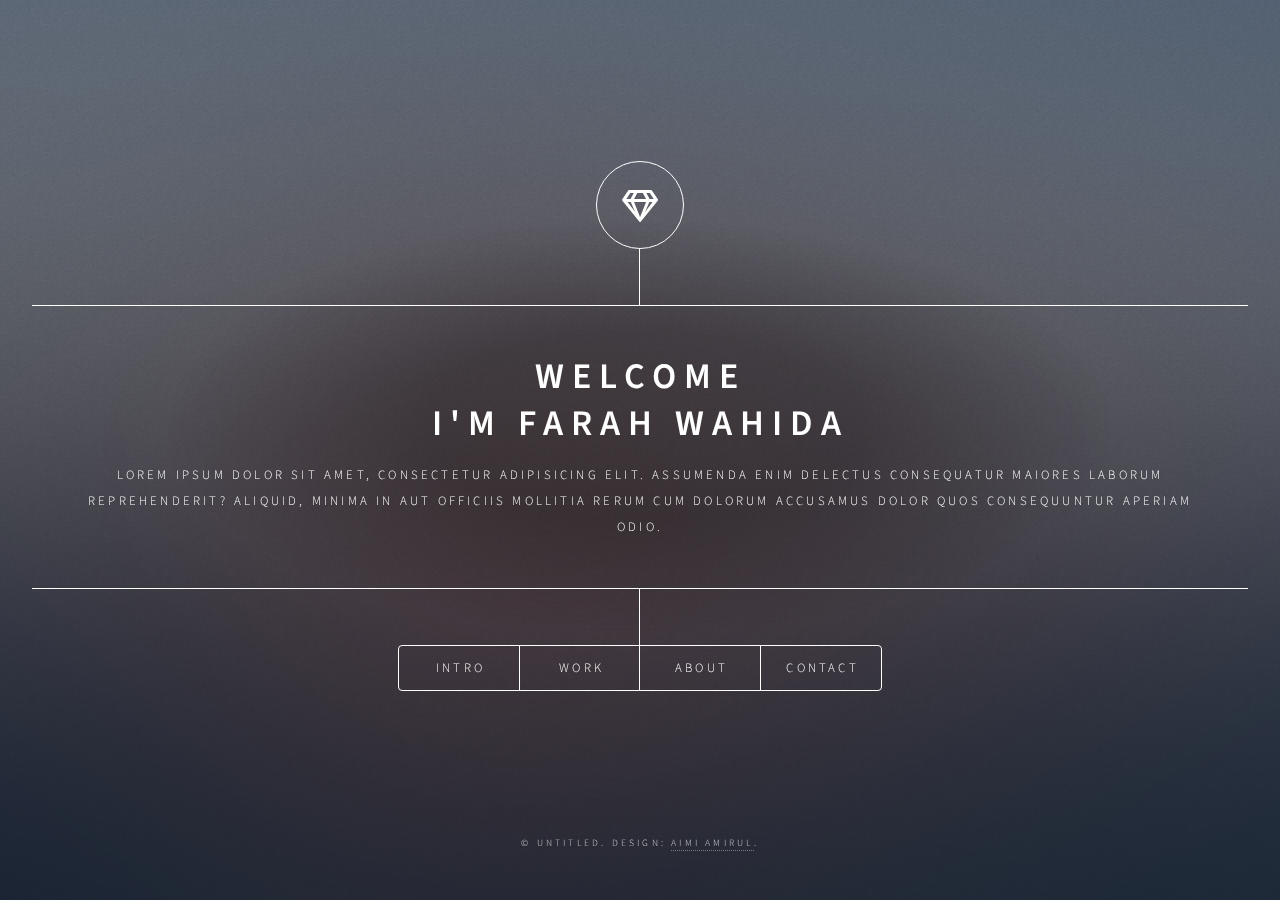
==== commit 7d0478fb: "update" ====
--- a/html5up-dimension/index.html
+++ b/html5up-dimension/index.html
@@ -12,6 +12,13 @@
 		<link rel="stylesheet" href="https://cdn.jsdelivr.net/npm/bootstrap@5.3.0-alpha1/dist/css/bootstrap.min.css">
 		<link rel="stylesheet" href="assets/css/main.css" />
 		<noscript><link rel="stylesheet" href="assets/css/noscript.css" /></noscript>
+		<style>
+			@media (max-width: 400px) {
+				iframe {
+					width: 100px;
+				}
+			}
+		</style>
 		
 	</head>
 	<body class="is-preload">
@@ -48,7 +55,9 @@
 							<article id="intro">
 								<h2 class="major">Intro</h2>
 								<span class="image main">
-									<iframe width="560" height="315" src="https://www.youtube.com/embed/4vJNVPG8ZSw" title="YouTube video player" frameborder="0" allow="accelerometer; autoplay; clipboard-write; encrypted-media; gyroscope; picture-in-picture" allowfullscreen></iframe>
+									<div class="video">
+									<iframe class="container" width="530" height="315" src="https://www.youtube.com/embed/4vJNVPG8ZSw" title="YouTube video player" frameborder="0" allow="accelerometer; autoplay; clipboard-write; encrypted-media; gyroscope; picture-in-picture" allowfullscreen></iframe>
+									</div>
 								</span>
 								<audio controls src=""></audio>
 								<ul>
@@ -388,7 +397,7 @@
 
 				<!-- Footer -->
 					<footer id="footer">
-						<p class="copyright">&copy; Untitled. Design: <a href="https://html5up.net">HTML5 UP</a>.</p>
+						<p class="copyright">&copy; Untitled. Design: <a href="https://html5up.net">Aimi amirul</a>.</p>
 					</footer>
 
 			</div>
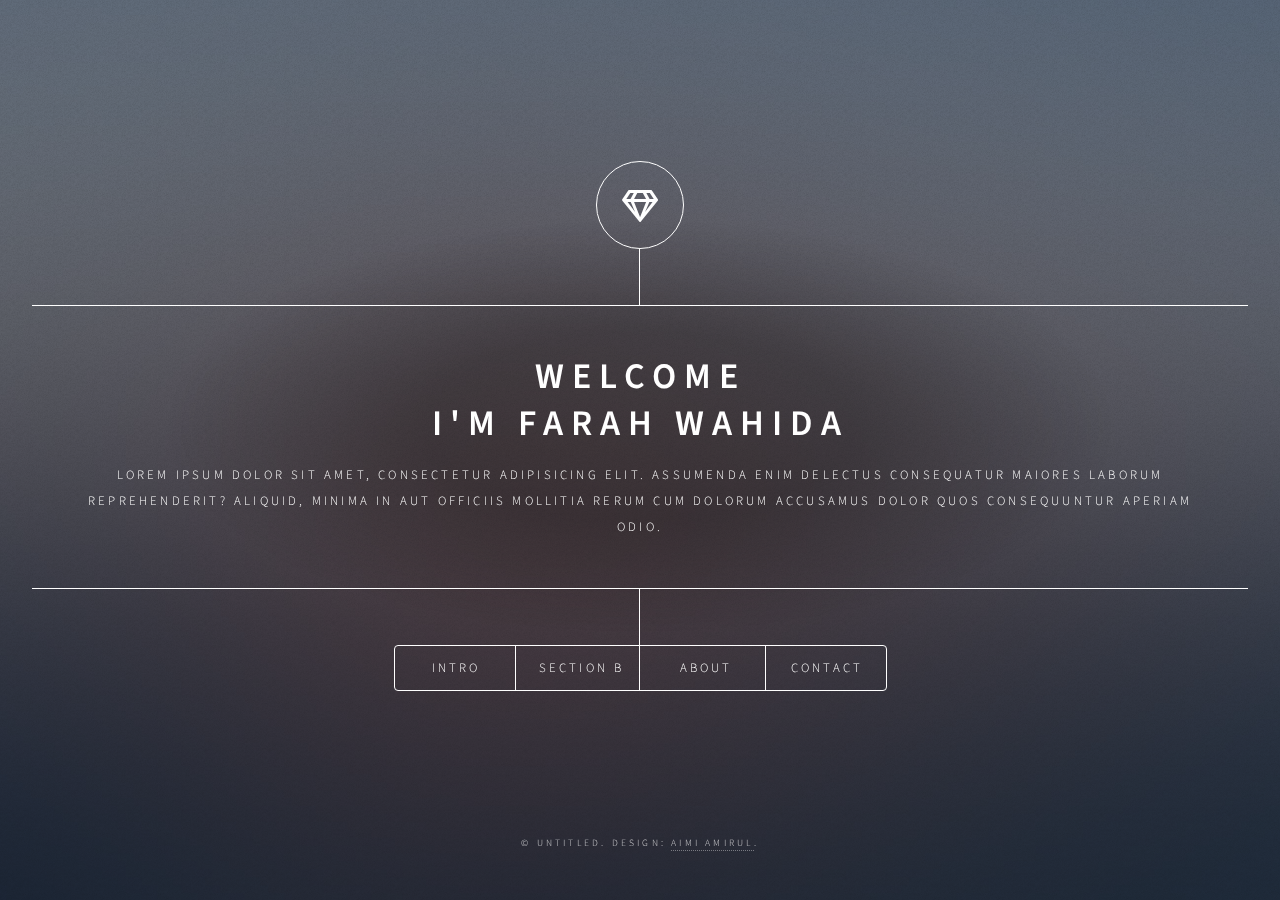
==== commit 15c978f1: "..." ====
--- a/html5up-dimension/index.html
+++ b/html5up-dimension/index.html
@@ -40,7 +40,7 @@
 						<nav>
 							<ul>
 								<li><a href="#intro">Intro</a></li>
-								<li><a href="#work">Work</a></li>
+								<li><a href="#work">Section B</a></li>
 								<li><a href="#about">About</a></li>
 								<li><a href="#contact">Contact</a></li>
 								<!--<li><a href="#elements">Elements</a></li>-->
